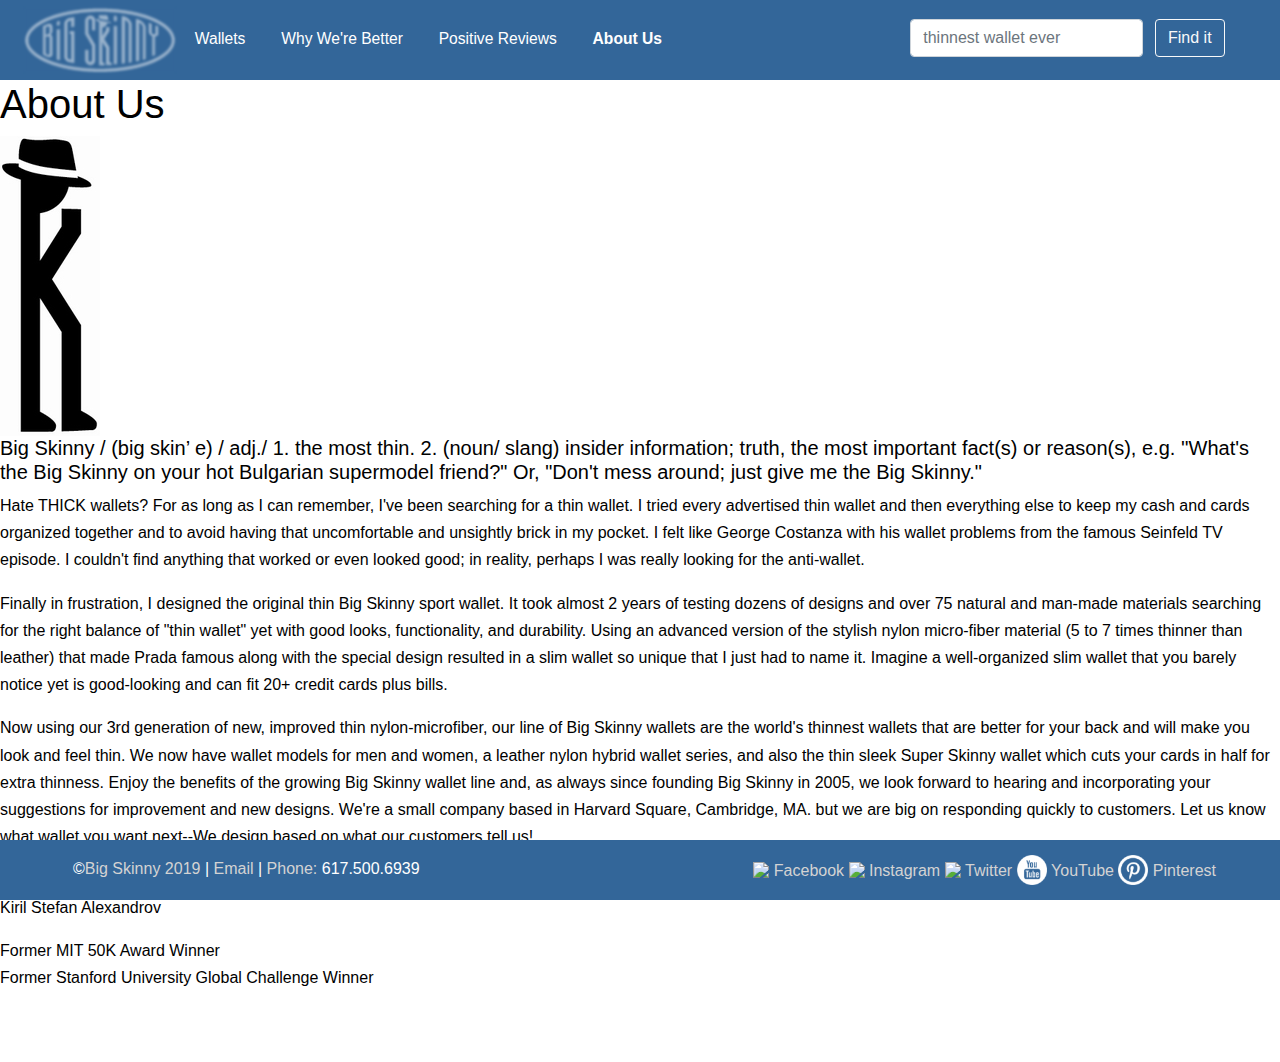
==== about.html @ a0d10ab8 "Added about pages" ====
<!DOCTYPE html>

<html lang="en"> 

<head>
	<!-- Metadata for the website -->
	<title>Big Skinny | About</title>
	<meta charset="utf-8" />
	<meta name="viewport" content="width=device-width, initial-scale=1, shrink-to-fit=no">
	<meta name="author" content="Alex, David, Max, & Max">
	<meta name="keywords" content="big skinny thin wallet world's thinnest wallet light wallet">
	<meta name="description" content="The home of the world's skinniest wallet">

	<!-- Bootstrap CSS -->
	<link rel="stylesheet" href="https://maxcdn.bootstrapcdn.com/font-awesome/4.6.0/css/font-awesome.min.css">
    <link rel="stylesheet" href="https://stackpath.bootstrapcdn.com/bootstrap/4.3.1/css/bootstrap.min.css" integrity="sha384-ggOyR0iXCbMQv3Xipma34MD+dH/1fQ784/j6cY/iJTQUOhcWr7x9JvoRxT2MZw1T" crossorigin="anonymous">
    <!-- CSS -->
    <link rel="stylesheet" media="all" type="text/css" href="CSS/styles.css" />
    <!-- JS -->
    <script type="text/javascript" src="JS/scripts.js"></script>
    <script src="https://stackpath.bootstrapcdn.com/bootstrap/4.3.1/js/bootstrap.min.js" integrity="sha384-JjSmVgyd0p3pXB1rRibZUAYoIIy6OrQ6VrjIEaFf/nJGzIxFDsf4x0xIM+B07jRM" crossorigin="anonymous"></script>
    <script src="https://cdn.rawgit.com/coderitual/odoo/feature/codevember16/lib/odoo.js"></script>
    <script type="text/javascript">
    	odoo.default({ el:'.slot_animation', from: 'best wallet.', to: 'thinnest wallet.', animationDelay: 1000 });
    </script>
</head>


<!-- NavBar -->

<div class="row navbar">
<div class="col align-self-left text-left pl-4">
	<!-- Logo -->
	<a href="index.html"><img src="images/blue_and_white_logo.png"></a>

	<!-- Links -->
    <a class="nav-link underline_effect" href="wallets.html">Wallets</a>
    <a class="nav-link underline_effect" href="better.html">Why We're Better</a>
    <a class="nav-link underline_effect" href="reviews.html">Positive Reviews</a>
    <a class="nav-link underline_effect" href="about.html"><span class="selected_effect">About Us</span></a>

    <!-- Search -->
    <form class="form-inline">
	    <input class="form-control mr-sm-2" type="search" placeholder="thinnest wallet ever" aria-label="Search">
	    <button class="btn btn-outline-light" type="submit">Find it</button>
  	</form>
</div>
</div>

<!-- Content --> 

<body>
    <h1>About Us</h1>
    <img src="images/k.jpg">
    
    <h5>Big Skinny / (big skin’ e) / adj./ 1. the most thin. 2. (noun/ slang) insider information; truth, the most important fact(s) or reason(s), e.g. ''What's the Big Skinny on your hot Bulgarian supermodel friend?" Or, "Don't mess around; just give me the Big Skinny."</h5>
    <div id="letter">
      <p>Hate THICK wallets? For as long as I can remember, I've been searching for a thin wallet. I tried every advertised thin wallet and then everything else to keep my cash and cards organized together and to avoid having that uncomfortable and unsightly brick in my pocket. I felt like George Costanza with his wallet problems from the famous Seinfeld TV episode. I couldn't find anything that worked or even looked good; in reality, perhaps I was really looking for the anti-wallet.</p>

      <p>Finally in frustration, I designed the original thin Big Skinny sport wallet. It took almost 2 years of testing dozens of designs and over 75 natural and man-made materials searching for the right balance of "thin wallet" yet with good looks, functionality, and durability. Using an advanced version of the stylish nylon micro-fiber material (5 to 7 times thinner than leather) that made Prada famous along with the special design resulted in a slim wallet so unique that I just had to name it. Imagine a well-organized slim wallet that you barely notice yet is good-looking and can fit 20+ credit cards plus bills.</p>

      <p>Now using our 3rd generation of new, improved thin nylon-microfiber, our line of Big Skinny wallets are the world's thinnest wallets that are better for your back and will make you look and feel thin. We now have wallet models for men and women, a leather nylon hybrid wallet series, and also the thin sleek Super Skinny wallet which cuts your cards in half for extra thinness. Enjoy the benefits of the growing Big Skinny wallet line and, as always since founding Big Skinny in 2005, we look forward to hearing and incorporating your suggestions for improvement and new designs. We're a small company based in Harvard Square, Cambridge, MA. but we are big on responding quickly to customers. Let us know what wallet you want next--We design based on what our customers tell us!</p>

      <p>Sincerely,<br>
      Kiril Stefan Alexandrov</p>

      <p>Former MIT 50K Award Winner<br>
      Former Stanford University Global Challenge Winner</p>
      <br><br>
    </div>
    

</body>


<!-- Footer --> 
<div class="row footer">

<div class="col align-self-left text-left pl-4">
  <span>&copy;<a href="https://www.bigskinny.net/">Big Skinny 2019</a> |</span>
  <span><a href="mailto:service@bigskinny.com">Email</a> | <a href="tel:6175006939">Phone:</a> 617.500.6939</span>
  <div class="social">
	  <span><a href="https://www.facebook.com/bigskinny"><img src="images/fb.png">&nbsp;Facebook</a></span>
	  <span><a href="https://www.instagram.com/bigskinny_wallets"><img src="images/insta.png">&nbsp;Instagram</a></span>
	  <span><a href="https://twitter.com/big_skinny"><img src="images/twitter.png">&nbsp;Twitter</a></span>
	  <span><a href="https://www.youtube.com/user/BigSkinnyWallet1"><img src="images/youtube.png">&nbsp;YouTube</a></span>
	  <span><a href="https://www.pinterest.com/bigskinny/"><img src="images/pinterest.png">&nbsp;Pinterest</a></span>
  </div>
</div>

</div>

</html>
---- CSS/styles.css ----
body {
	font-family: "Verdana", Geneva, sans-serif;
	font-size: 100%;
	line-height: 1.7em;
	color: #000000;
	margin: 0 auto; 
	margin-top: 80px; /* B/c of navbar */
}

html {
	height: 100%;
	box-sizing: border-box;
}

*,
*:before,
*:after {
  box-sizing: inherit;
}

div.navbar input { 
	width: 20em;
}

#parallax {
	background: url(../images/red_wallet.jpg);
	background-attachment: fixed;
	background-position: top right;
	background-repeat: no-repeat;
	background-size: auto;
	height: 400px;

}

#parallax p {
	margin-left: 3%;
	width: 40%;
}

#parallax h2 {
	height: 35%;
}

#parallax span {
	text-decoration: none;
	color: #fc575e;
}

div.slot_animation {
	margin: none;
}

div.post-parallax {
  border-top: solid black;
  border-width: 1px;
}

/* Body Load Animation */

div.fade-in {
  animation: fadeIn 1s;
}

@keyframes fadeIn {
  from {
    opacity: 0;
    font-weight: 0%;
  }
  to {
    opacity: 1;
    font-weight: 100%;
  }
}

/* Nav Bar*/

div.navbar {
	position: fixed;
	top: 0; 
	left: 0;
	right: 0;
	background-color: #336699;
	font-size: .85em;
	height: 80px;
}

div.navbar a,
div.navbar form {
	display: inline;
	color: #ffffff;
	text-decoration: none;
}

div.navbar form {
	position: absolute;
	right: 4em;
	top: .8em;
}

div.navbar img {
	width: 150px;
}


/* Nav Link Underline Effect */ 

span.selected_effect{
  font-weight: bold;
}

div.navbar a.underline_effect,
div.navbar a.underline_effect:after,
div.navbar a.underline_effect:before {
  transition: all .5s;
}

div.navbar a.underline_effect{
  text-decoration: none;
  font-weight: 300;
  font-size: 1.15em;
}

div.navbar a.underline_effect{
  position: relative;
}
div.navbar a.underline_effect:after {
  position: absolute;
  bottom: 0;
  left: 0;
  right: 0;
  margin: auto;
  width: 0%;
  content: '.';
  color: transparent;
  background: #ffffff;
  height: 1px;
}

div.navbar a.underline_effect:hover:after {
  width: 85%;
}

/* Logo Effect */
div.navbar img {
	opacity: 1;
	-webkit-transition: .3s ease-in-out;
	transition: .3s ease-in-out;
	filter: blur(0px);
}
div.navbar:hover img {
	opacity: .5;
	filter: blur(1px);
}

/* Footer */

div.footer {
	position: fixed;
	right: 0;
	bottom: 0;
	left: 0;

	padding: 0;
	text-align: center;
	background-color: #336699;
	height: 60px;
	padding-top: 15px;
	padding-left: 4em;
	color: white;
}

div.footer img {
	width: 30px;
	padding-bottom: 3px; 
}

div.social {
	display: inline;
	padding-right: 4em;
	float: right;
}

div.footer a {
	text-decoration: none;
	color: #d3d3d3;
}

div.footer a:hover {
	color: white;
}
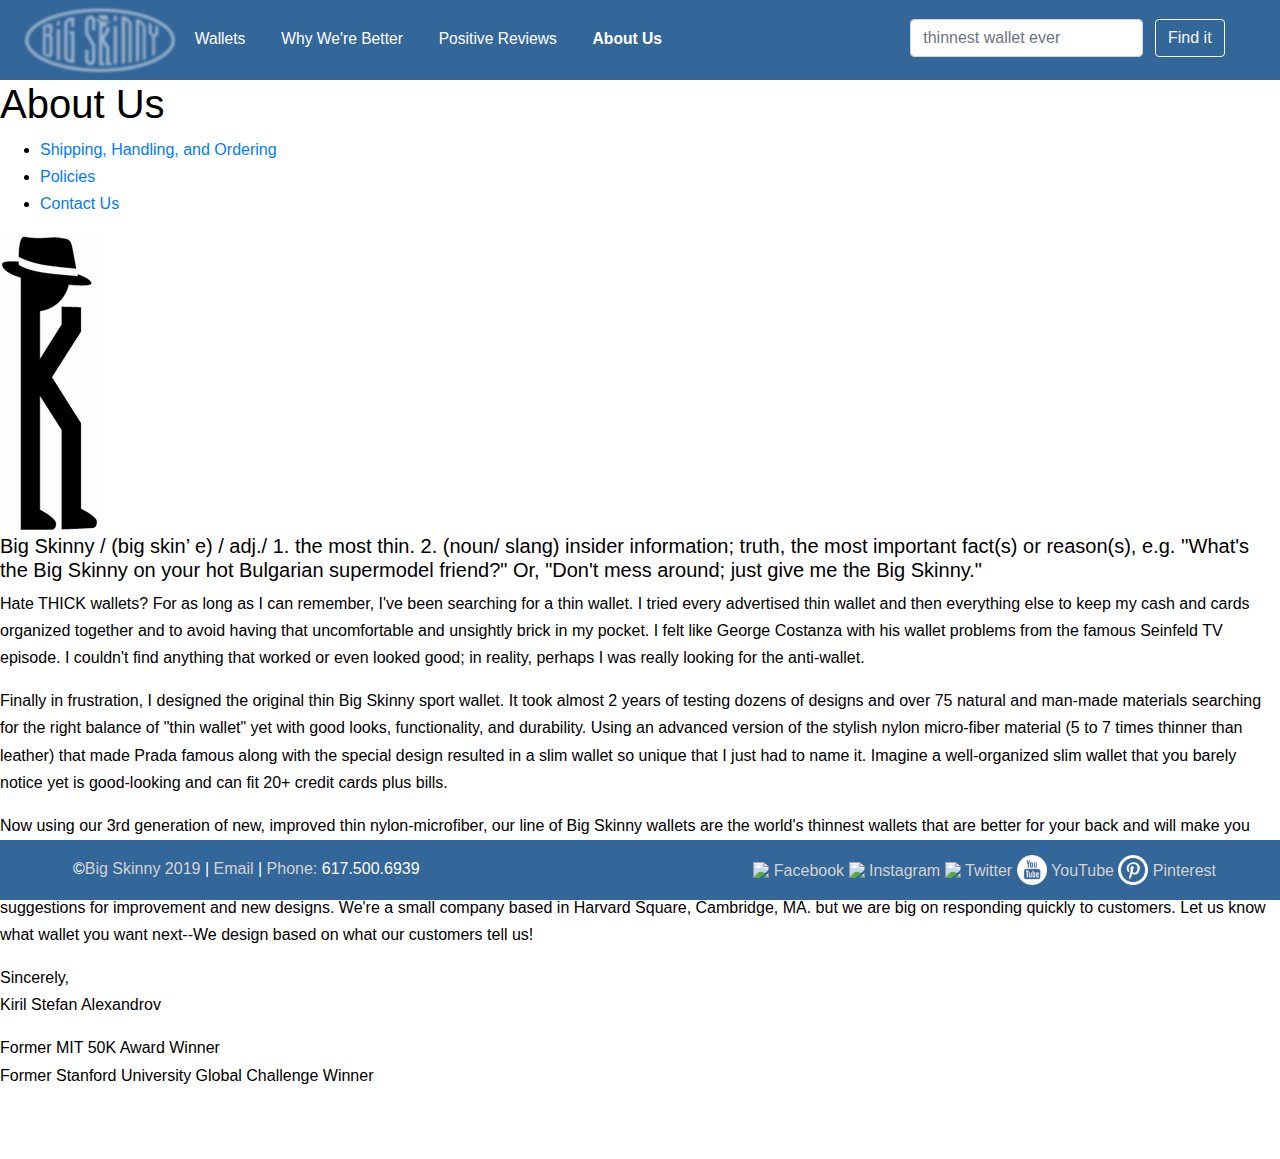
==== commit 23aa71c4: "Create contact page" ====
--- a/about.html
+++ b/about.html
@@ -49,8 +49,21 @@
 
 <!-- Content --> 
 
-<body>
+<body class="about">
     <h1>About Us</h1>
+
+      <ul>
+        <li>
+          <a href="shipping_handling_ordering.html">Shipping, Handling, and Ordering</a>
+        </li>
+        <li>
+          <a href="policies.html">Policies</a>
+        </li>
+        <li>
+          <a href="contact.html">Contact Us</a>
+        </li>
+      </ul>
+
     <img src="images/k.jpg">
     
     <h5>Big Skinny / (big skin’ e) / adj./ 1. the most thin. 2. (noun/ slang) insider information; truth, the most important fact(s) or reason(s), e.g. ''What's the Big Skinny on your hot Bulgarian supermodel friend?" Or, "Don't mess around; just give me the Big Skinny."</h5>
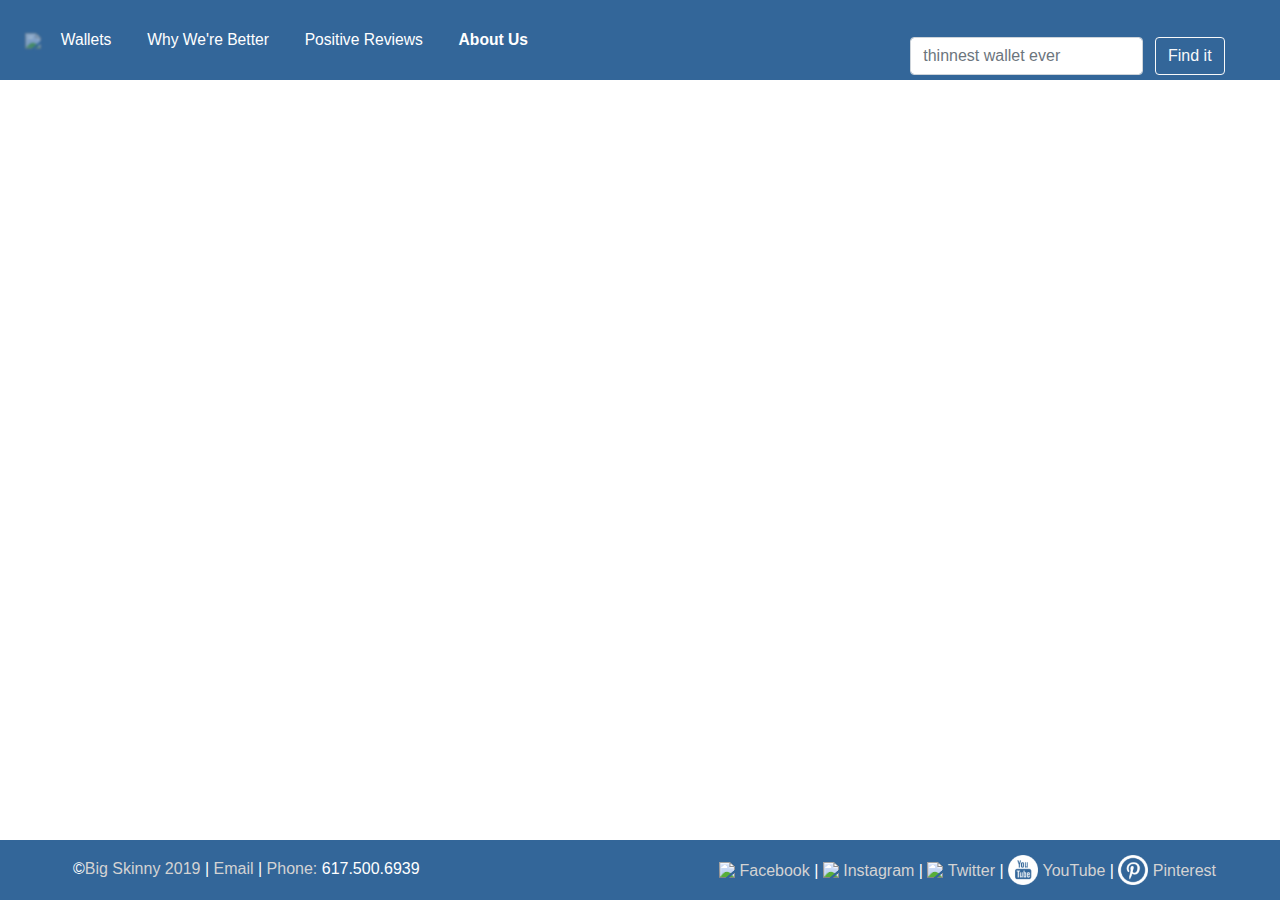
==== commit c2d2df8a: "Finished home page" ====
--- a/about.html
+++ b/about.html
@@ -26,12 +26,11 @@
 </head>
 
 
-<!-- NavBar -->
-
+<!-- NavBar --> 
 <div class="row navbar">
 <div class="col align-self-left text-left pl-4">
 	<!-- Logo -->
-	<a href="index.html"><img src="images/blue_and_white_logo.png"></a>
+	<a href="index.html"><img src="images/blue_logo.png"></a>
 
 	<!-- Links -->
     <a class="nav-link underline_effect" href="wallets.html">Wallets</a>
@@ -49,39 +48,7 @@
 
 <!-- Content --> 
 
-<body class="about">
-    <h1>About Us</h1>
-
-      <ul>
-        <li>
-          <a href="shipping_handling_ordering.html">Shipping, Handling, and Ordering</a>
-        </li>
-        <li>
-          <a href="policies.html">Policies</a>
-        </li>
-        <li>
-          <a href="contact.html">Contact Us</a>
-        </li>
-      </ul>
-
-    <img src="images/k.jpg">
-    
-    <h5>Big Skinny / (big skin’ e) / adj./ 1. the most thin. 2. (noun/ slang) insider information; truth, the most important fact(s) or reason(s), e.g. ''What's the Big Skinny on your hot Bulgarian supermodel friend?" Or, "Don't mess around; just give me the Big Skinny."</h5>
-    <div id="letter">
-      <p>Hate THICK wallets? For as long as I can remember, I've been searching for a thin wallet. I tried every advertised thin wallet and then everything else to keep my cash and cards organized together and to avoid having that uncomfortable and unsightly brick in my pocket. I felt like George Costanza with his wallet problems from the famous Seinfeld TV episode. I couldn't find anything that worked or even looked good; in reality, perhaps I was really looking for the anti-wallet.</p>
-
-      <p>Finally in frustration, I designed the original thin Big Skinny sport wallet. It took almost 2 years of testing dozens of designs and over 75 natural and man-made materials searching for the right balance of "thin wallet" yet with good looks, functionality, and durability. Using an advanced version of the stylish nylon micro-fiber material (5 to 7 times thinner than leather) that made Prada famous along with the special design resulted in a slim wallet so unique that I just had to name it. Imagine a well-organized slim wallet that you barely notice yet is good-looking and can fit 20+ credit cards plus bills.</p>
-
-      <p>Now using our 3rd generation of new, improved thin nylon-microfiber, our line of Big Skinny wallets are the world's thinnest wallets that are better for your back and will make you look and feel thin. We now have wallet models for men and women, a leather nylon hybrid wallet series, and also the thin sleek Super Skinny wallet which cuts your cards in half for extra thinness. Enjoy the benefits of the growing Big Skinny wallet line and, as always since founding Big Skinny in 2005, we look forward to hearing and incorporating your suggestions for improvement and new designs. We're a small company based in Harvard Square, Cambridge, MA. but we are big on responding quickly to customers. Let us know what wallet you want next--We design based on what our customers tell us!</p>
-
-      <p>Sincerely,<br>
-      Kiril Stefan Alexandrov</p>
-
-      <p>Former MIT 50K Award Winner<br>
-      Former Stanford University Global Challenge Winner</p>
-      <br><br>
-    </div>
-    
+<body>
 
 </body>
 
@@ -93,14 +60,16 @@
   <span>&copy;<a href="https://www.bigskinny.net/">Big Skinny 2019</a> |</span>
   <span><a href="mailto:service@bigskinny.com">Email</a> | <a href="tel:6175006939">Phone:</a> 617.500.6939</span>
   <div class="social">
-	  <span><a href="https://www.facebook.com/bigskinny"><img src="images/fb.png">&nbsp;Facebook</a></span>
-	  <span><a href="https://www.instagram.com/bigskinny_wallets"><img src="images/insta.png">&nbsp;Instagram</a></span>
-	  <span><a href="https://twitter.com/big_skinny"><img src="images/twitter.png">&nbsp;Twitter</a></span>
-	  <span><a href="https://www.youtube.com/user/BigSkinnyWallet1"><img src="images/youtube.png">&nbsp;YouTube</a></span>
-	  <span><a href="https://www.pinterest.com/bigskinny/"><img src="images/pinterest.png">&nbsp;Pinterest</a></span>
+    <span><a href="https://www.facebook.com/bigskinny" target="_blank"><img src="images/fb.png">&nbsp;Facebook</a></span>&nbsp;|
+    <span><a href="https://www.instagram.com/bigskinny_wallets" target="_blank"><img src="images/insta.png">&nbsp;Instagram</a></span>&nbsp;|
+    <span><a href="https://twitter.com/big_skinny" target="_blank"><img src="images/twitter.png">&nbsp;Twitter</a></span>&nbsp;|
+    <span><a href="https://www.youtube.com/user/BigSkinnyWallet1" target="_blank"><img src="images/youtube.png">&nbsp;YouTube</a></span>&nbsp;|
+    <span><a href="https://www.pinterest.com/bigskinny/" target="_blank"><img src="images/pinterest.png">&nbsp;Pinterest</a></span>
   </div>
 </div>
 
 </div>
 
-</html>+</html>
+
+
--- a/CSS/styles.css
+++ b/CSS/styles.css
@@ -47,13 +47,30 @@
 	color: #fc575e;
 }
 
+#parallax a.slot_animation {
+	text-decoration-color: #fc575e;
+}
+
 div.slot_animation {
 	margin: none;
 }
 
 div.post-parallax {
   border-top: solid black;
+  padding-bottom: 3em;
+  border-bottom: solid black;
   border-width: 1px;
+  margin-right: 5%;
+  margin-left: 5%;
+}
+
+div.post-parallax h3 {
+	margin-top: 10%;
+}
+
+div.post-parallax h4,
+div.image-grid h4 {
+	color: #666666;
 }
 
 /* Body Load Animation */
@@ -73,10 +90,21 @@
   }
 }
 
+/*Image Grid*/
+div.image-grid {
+	margin: 5%;
+}
+
+div.image-grid img {
+	width: 100%;
+  	margin: 10px 0px;
+}
+
 /* Nav Bar*/
 
 div.navbar {
 	position: fixed;
+	z-index: 1; /*Send element to top*/
 	top: 0; 
 	left: 0;
 	right: 0;
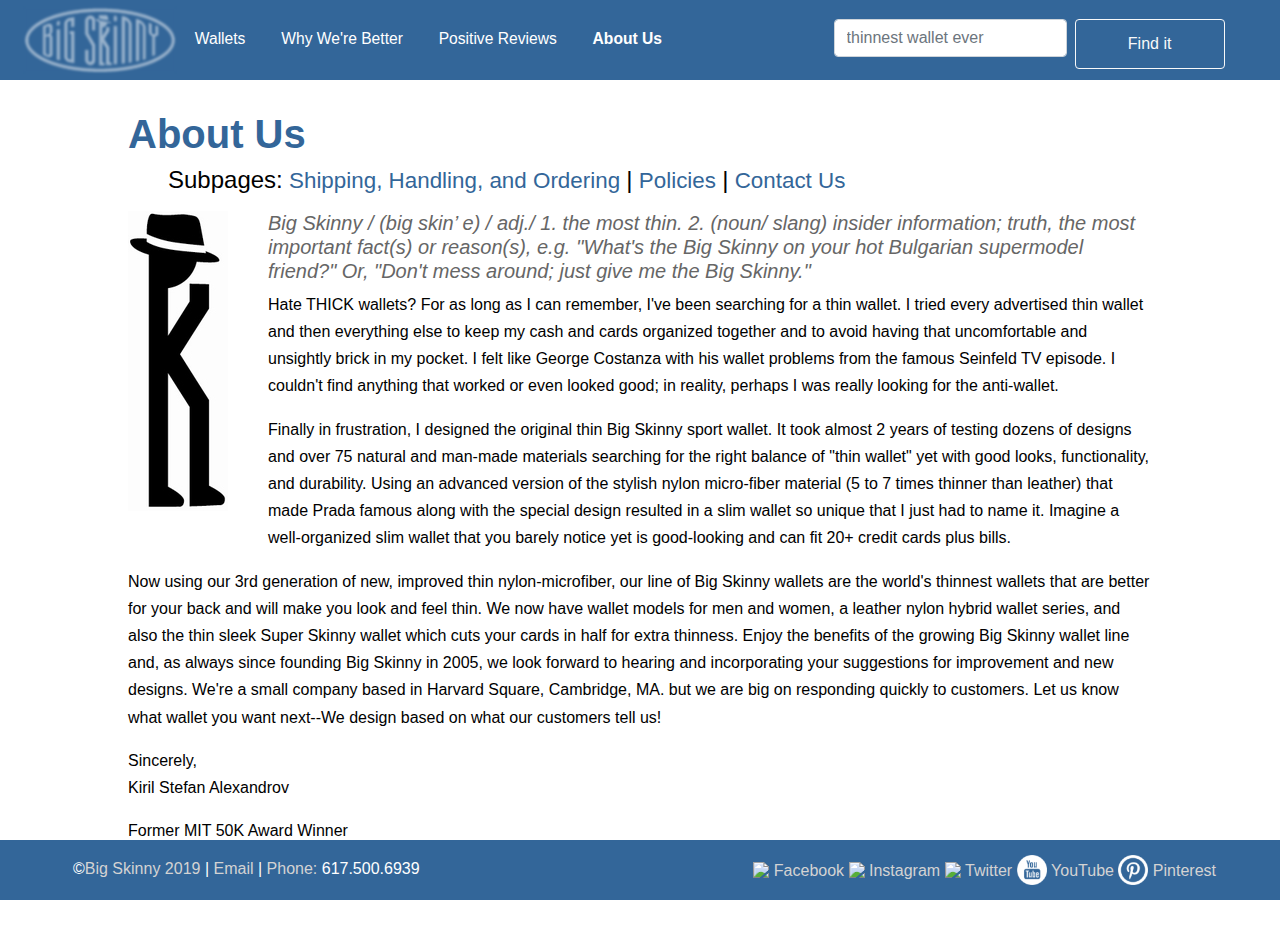
==== commit 69b80799: "Improve formatting" ====
--- a/about.html
+++ b/about.html
@@ -15,7 +15,7 @@
 	<link rel="stylesheet" href="https://maxcdn.bootstrapcdn.com/font-awesome/4.6.0/css/font-awesome.min.css">
     <link rel="stylesheet" href="https://stackpath.bootstrapcdn.com/bootstrap/4.3.1/css/bootstrap.min.css" integrity="sha384-ggOyR0iXCbMQv3Xipma34MD+dH/1fQ784/j6cY/iJTQUOhcWr7x9JvoRxT2MZw1T" crossorigin="anonymous">
     <!-- CSS -->
-    <link rel="stylesheet" media="all" type="text/css" href="CSS/styles.css" />
+    <link rel="stylesheet" media="all" type="text/css" href="CSS/about.css" />
     <!-- JS -->
     <script type="text/javascript" src="JS/scripts.js"></script>
     <script src="https://stackpath.bootstrapcdn.com/bootstrap/4.3.1/js/bootstrap.min.js" integrity="sha384-JjSmVgyd0p3pXB1rRibZUAYoIIy6OrQ6VrjIEaFf/nJGzIxFDsf4x0xIM+B07jRM" crossorigin="anonymous"></script>
@@ -26,11 +26,12 @@
 </head>
 
 
-<!-- NavBar --> 
+<!-- NavBar -->
+
 <div class="row navbar">
 <div class="col align-self-left text-left pl-4">
 	<!-- Logo -->
-	<a href="index.html"><img src="images/blue_logo.png"></a>
+	<a href="index.html"><img src="images/blue_and_white_logo.png"></a>
 
 	<!-- Links -->
     <a class="nav-link underline_effect" href="wallets.html">Wallets</a>
@@ -48,7 +49,52 @@
 
 <!-- Content --> 
 
-<body>
+<body class="about">
+  <div id="content">
+    <div id="about">
+      <h1>About Us</h1>
+
+      <div id="subpages">
+        <ul>
+          <li>
+            <h4>Subpages:</h4>
+          </li>
+          <li>
+            <a href="shipping_handling_ordering.html">Shipping, Handling, and Ordering</a>
+          </li>
+          <li>
+            <h4>|</h4>
+          </li>
+          <li>
+            <a href="policies.html">Policies</a>
+          </li>
+          <li>
+            <h4>|</h4>
+          </li>
+          <li>
+            <a href="contact.html">Contact Us</a>
+          </li>
+        </ul>
+      </div>
+
+      <img src="images/k.jpg">
+      
+      <h5>Big Skinny / (big skin’ e) / adj./ 1. the most thin. 2. (noun/ slang) insider information; truth, the most important fact(s) or reason(s), e.g. ''What's the Big Skinny on your hot Bulgarian supermodel friend?" Or, "Don't mess around; just give me the Big Skinny."</h5>
+      <div id="letter">
+        <p>Hate THICK wallets? For as long as I can remember, I've been searching for a thin wallet. I tried every advertised thin wallet and then everything else to keep my cash and cards organized together and to avoid having that uncomfortable and unsightly brick in my pocket. I felt like George Costanza with his wallet problems from the famous Seinfeld TV episode. I couldn't find anything that worked or even looked good; in reality, perhaps I was really looking for the anti-wallet.</p>
+
+        <p>Finally in frustration, I designed the original thin Big Skinny sport wallet. It took almost 2 years of testing dozens of designs and over 75 natural and man-made materials searching for the right balance of "thin wallet" yet with good looks, functionality, and durability. Using an advanced version of the stylish nylon micro-fiber material (5 to 7 times thinner than leather) that made Prada famous along with the special design resulted in a slim wallet so unique that I just had to name it. Imagine a well-organized slim wallet that you barely notice yet is good-looking and can fit 20+ credit cards plus bills.</p>
+
+        <p>Now using our 3rd generation of new, improved thin nylon-microfiber, our line of Big Skinny wallets are the world's thinnest wallets that are better for your back and will make you look and feel thin. We now have wallet models for men and women, a leather nylon hybrid wallet series, and also the thin sleek Super Skinny wallet which cuts your cards in half for extra thinness. Enjoy the benefits of the growing Big Skinny wallet line and, as always since founding Big Skinny in 2005, we look forward to hearing and incorporating your suggestions for improvement and new designs. We're a small company based in Harvard Square, Cambridge, MA. but we are big on responding quickly to customers. Let us know what wallet you want next--We design based on what our customers tell us!</p>
+
+        <p>Sincerely,<br>
+        Kiril Stefan Alexandrov</p>
+
+        <p>Former MIT 50K Award Winner<br>
+        Former Stanford University Global Challenge Winner</p>
+      </div>
+    </div>
+  </div>
 
 </body>
 
@@ -60,16 +106,14 @@
   <span>&copy;<a href="https://www.bigskinny.net/">Big Skinny 2019</a> |</span>
   <span><a href="mailto:service@bigskinny.com">Email</a> | <a href="tel:6175006939">Phone:</a> 617.500.6939</span>
   <div class="social">
-    <span><a href="https://www.facebook.com/bigskinny" target="_blank"><img src="images/fb.png">&nbsp;Facebook</a></span>&nbsp;|
-    <span><a href="https://www.instagram.com/bigskinny_wallets" target="_blank"><img src="images/insta.png">&nbsp;Instagram</a></span>&nbsp;|
-    <span><a href="https://twitter.com/big_skinny" target="_blank"><img src="images/twitter.png">&nbsp;Twitter</a></span>&nbsp;|
-    <span><a href="https://www.youtube.com/user/BigSkinnyWallet1" target="_blank"><img src="images/youtube.png">&nbsp;YouTube</a></span>&nbsp;|
-    <span><a href="https://www.pinterest.com/bigskinny/" target="_blank"><img src="images/pinterest.png">&nbsp;Pinterest</a></span>
+	  <span><a href="https://www.facebook.com/bigskinny"><img src="images/fb.png">&nbsp;Facebook</a></span>
+	  <span><a href="https://www.instagram.com/bigskinny_wallets"><img src="images/insta.png">&nbsp;Instagram</a></span>
+	  <span><a href="https://twitter.com/big_skinny"><img src="images/twitter.png">&nbsp;Twitter</a></span>
+	  <span><a href="https://www.youtube.com/user/BigSkinnyWallet1"><img src="images/youtube.png">&nbsp;YouTube</a></span>
+	  <span><a href="https://www.pinterest.com/bigskinny/"><img src="images/pinterest.png">&nbsp;Pinterest</a></span>
   </div>
 </div>
 
 </div>
 
-</html>
-
-
+</html>--- a/CSS/about.css
+++ b/CSS/about.css
@@ -0,0 +1,311 @@
+
+body {
+	font-family: "Verdana", Geneva, sans-serif;
+	font-size: 100%;
+	line-height: 1.7em;
+	color: #000000;
+	margin: 0 auto; 
+	margin-top: 80px; /* B/c of navbar */
+	padding-top: 30px;
+	padding-left: 10%;
+	padding-right: 10%;
+	padding-bottom: 60px;
+}
+
+html {
+	height: 100%;
+	box-sizing: border-box;
+}
+
+*,
+*:before,
+*:after {
+  box-sizing: inherit;
+}
+
+div.navbar input { 
+	width: 20em;
+}
+
+#parallax {
+	background: url(../images/red_wallet.jpg);
+	background-attachment: fixed;
+	background-position: top right;
+	background-repeat: no-repeat;
+	background-size: auto;
+	height: 400px;
+
+}
+
+#parallax p {
+	margin-left: 3%;
+	width: 40%;
+}
+
+#parallax h2 {
+	height: 35%;
+}
+
+#parallax span {
+	text-decoration: none;
+	color: #fc575e;
+}
+
+div.slot_animation {
+	margin: none;
+}
+
+div.post-parallax {
+  border-top: solid black;
+  border-width: 1px;
+}
+
+/* Body Load Animation */
+
+div.fade-in {
+  animation: fadeIn 1s;
+}
+
+@keyframes fadeIn {
+  from {
+    opacity: 0;
+    font-weight: 0%;
+  }
+  to {
+    opacity: 1;
+    font-weight: 100%;
+  }
+}
+
+/* Nav Bar*/
+
+div.navbar {
+	position: fixed;
+	top: 0; 
+	left: 0;
+	right: 0;
+	background-color: #336699;
+	font-size: .85em;
+	height: 80px;
+	z-index: 2;
+}
+
+div.navbar a,
+div.navbar form {
+	display: inline;
+	color: #ffffff;
+	text-decoration: none;
+}
+
+div.navbar form {
+	position: absolute;
+	right: 4em;
+	top: .8em;
+}
+
+div.navbar img {
+	width: 150px;
+}
+
+
+/* Nav Link Underline Effect */ 
+
+span.selected_effect{
+  font-weight: bold;
+}
+
+div.navbar a.underline_effect,
+div.navbar a.underline_effect:after,
+div.navbar a.underline_effect:before {
+  transition: all .5s;
+}
+
+div.navbar a.underline_effect{
+  text-decoration: none;
+  font-weight: 300;
+  font-size: 1.15em;
+}
+
+div.navbar a.underline_effect{
+  position: relative;
+}
+div.navbar a.underline_effect:after {
+  position: absolute;
+  bottom: 0;
+  left: 0;
+  right: 0;
+  margin: auto;
+  width: 0%;
+  content: '.';
+  color: transparent;
+  background: #ffffff;
+  height: 1px;
+}
+
+div.navbar a.underline_effect:hover:after {
+  width: 85%;
+}
+
+/* Logo Effect */
+div.navbar img {
+	opacity: 1;
+	-webkit-transition: .3s ease-in-out;
+	transition: .3s ease-in-out;
+	filter: blur(0px);
+}
+div.navbar:hover img {
+	opacity: .5;
+	filter: blur(1px);
+}
+
+
+/* Links */
+a:link {
+	color: #336699;
+}
+
+a:visited {
+	color: #999999;
+}
+
+a:hover {
+	color: #336699;
+}
+
+
+/* Body */
+
+h1 {
+	font-weight: bold;
+	color: #336699;
+}
+
+#subpages li, h4 {
+	display: inline;
+}
+
+#subpages ul {
+	font-size: 1.4em;
+}
+
+#about img {
+	float: left;
+	padding-right: 40px;
+	padding-bottom: 20px;
+}
+
+h3 {
+	font-weight: bold;
+}
+
+h5 {
+	color: #666666;
+	font-style: italic;
+}
+
+h6 {
+	font-weight: bold
+}
+
+#accordion {
+	font-family: "Verdana", Geneva, sans-serif;
+	font-style: normal;
+	background-color: #FFFFFF;
+	width: 100%;
+	margin-bottom: 20px;
+}
+
+#accordion .ui-accordion-header {
+	color: #FFFFFF;
+	background-color: #336699;
+	border: 3px solid #666666;
+}
+
+#accordion .ui-accordion-content {
+	color: #000000;
+	background-color: #999999;
+	margin: 0px;
+	padding: 16px;
+	border: 3px solid #666666;
+}
+
+/* Order form */
+#contact {
+	display: inline-block;
+	background-color: #336699;
+	color: #FFFFFF;
+	padding: 30px;
+	margin-right: 2.5%;
+	margin-bottom: 20px;
+	width: 47.5%;
+	border: 10px double #666666;
+}
+
+/* Submit button */
+button {
+	background-color: #FFFFFF;
+	font-weight: bold;
+	font-size: 1em;
+	color: #336699;
+	width: 150px;
+	height: 50px;
+	float: right;
+	border: 8px double #666666;
+}
+
+/* Table */
+
+#info table {
+	border-spacing: 20px;
+	text-align: right;
+	text-align-last: left;
+	margin-bottom: 40px;
+}
+
+#info {
+	display:inline-block;
+	vertical-align:top;
+}
+
+/* Google Maps */
+#map {
+	display:inline-block;
+}
+
+
+/* Footer */
+
+div.footer {
+	position: fixed;
+	right: 0;
+	bottom: 0;
+	left: 0;
+
+	padding: 0;
+	text-align: center;
+	background-color: #336699;
+	height: 60px;
+	padding-top: 15px;
+	padding-left: 4em;
+	color: white;
+}
+
+div.footer img {
+	width: 30px;
+	padding-bottom: 3px; 
+}
+
+div.social {
+	display: inline;
+	padding-right: 4em;
+	float: right;
+}
+
+div.footer a {
+	text-decoration: none;
+	color: #d3d3d3;
+}
+
+div.footer a:hover {
+	color: white;
+}